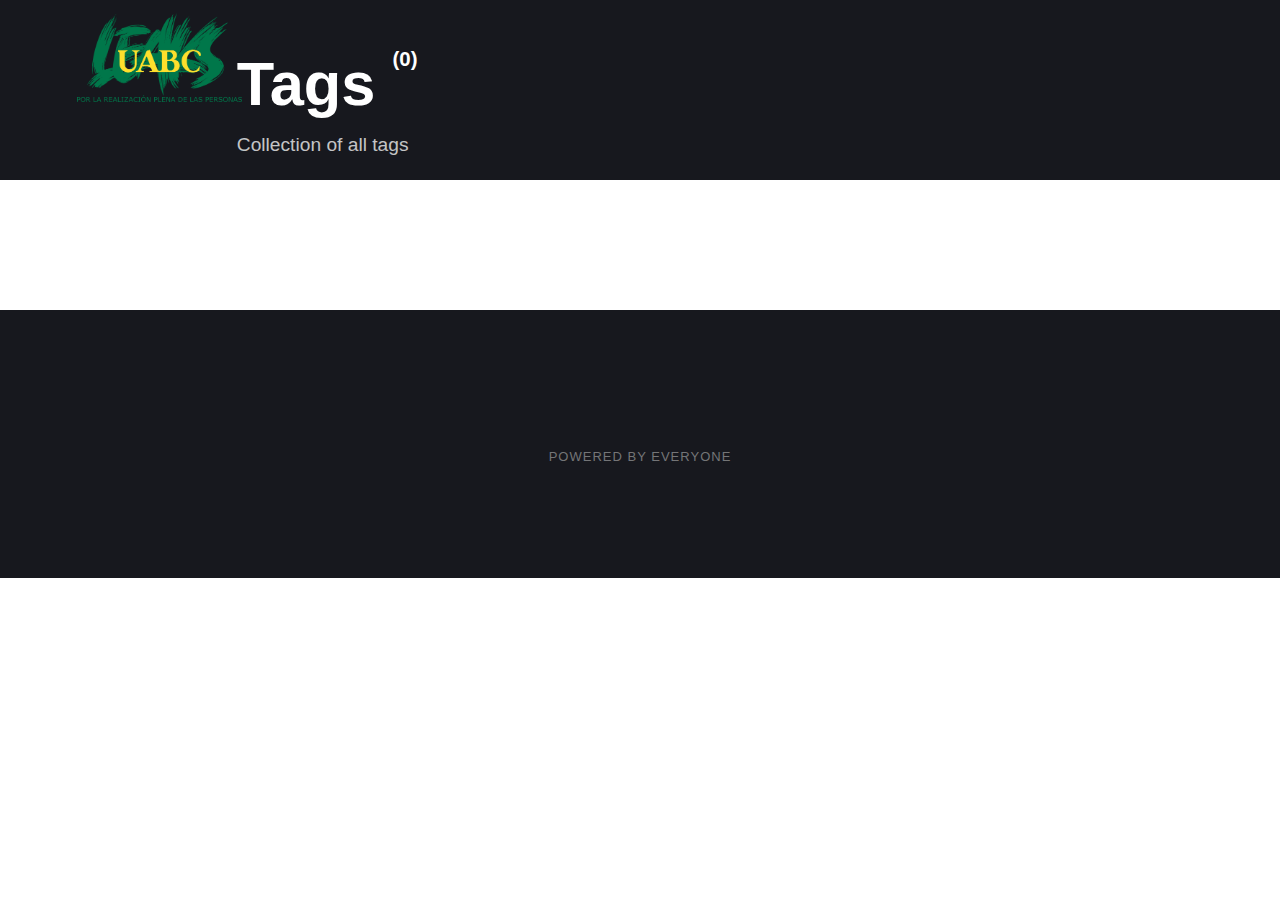
==== tags/index.html @ 0294b1c8 "Updated from Publii" ====
<!DOCTYPE html><html lang="es"><head><meta charset="utf-8"><meta http-equiv="X-UA-Compatible" content="IE=edge"><meta name="viewport" content="width=device-width,initial-scale=1"><title>All tags - Leaks UABC</title><meta name="robots" content="noindex,nofollow"><meta name="generator" content="Publii Open-Source CMS for Static Site"><link rel="alternate" type="application/atom+xml" href="https://leaksuabc.github.io/home/feed.xml"><link rel="alternate" type="application/json" href="https://leaksuabc.github.io/home/feed.json"><meta property="og:title" content="Leaks UABC"><meta property="og:image" content="https://leaksuabc.github.io/home/media/website/NOBACK.png"><meta property="og:site_name" content="Leaks UABC"><meta property="og:description" content=""><meta property="og:url" content="https://leaksuabc.github.io/home/tags/"><meta property="og:type" content="website"><link rel="stylesheet" href="https://leaksuabc.github.io/home/assets/css/style.css?v=14df316bfc99cbe637af041d319c0714"><script type="application/ld+json">{"@context":"http://schema.org","@type":"Organization","name":"Leaks UABC","logo":"https://leaksuabc.github.io/home/media/website/NOBACK.png","url":"https://leaksuabc.github.io/home/"}</script></head><body><div class="site-container"><header class="top" id="js-header"><a class="logo" href="https://leaksuabc.github.io/home/"><img src="https://leaksuabc.github.io/home/media/website/NOBACK.png" alt="Leaks UABC" width="458" height="247"></a></header><main><div class="hero"><header class="hero__content"><div class="wrapper"><h1>Tags <sup>(0)</sup></h1><p>Collection of all tags</p></div></header></div><div class="wrapper"><ul class="feed feed--grid"></ul></div></main><footer class="footer"><div class="footer__copyright"><p>Powered by Everyone</p></div><button onclick="backToTopFunction()" id="backToTop" class="footer__bttop" aria-label="Back to top" title="Back to top"><svg><use xlink:href="https://leaksuabc.github.io/home/assets/svg/svg-map.svg#toparrow"/></svg></button></footer></div><script>window.publiiThemeMenuConfig = {    
        mobileMenuMode: 'sidebar',
        animationSpeed: 300,
        submenuWidth: 'auto',
        doubleClickTime: 500,
        mobileMenuExpandableSubmenus: true, 
        relatedContainerForOverlayMenuSelector: '.top',
   };</script><script defer="defer" src="https://leaksuabc.github.io/home/assets/js/scripts.min.js?v=6ca8b60e6534a3888de1205e82df8528"></script><script>var images = document.querySelectorAll('img[loading]');

        for (var i = 0; i < images.length; i++) {
            if (images[i].complete) {
                images[i].classList.add('is-loaded');
            } else {
                images[i].addEventListener('load', function () {
                    this.classList.add('is-loaded');
                }, false);
            }
        }</script></body></html>
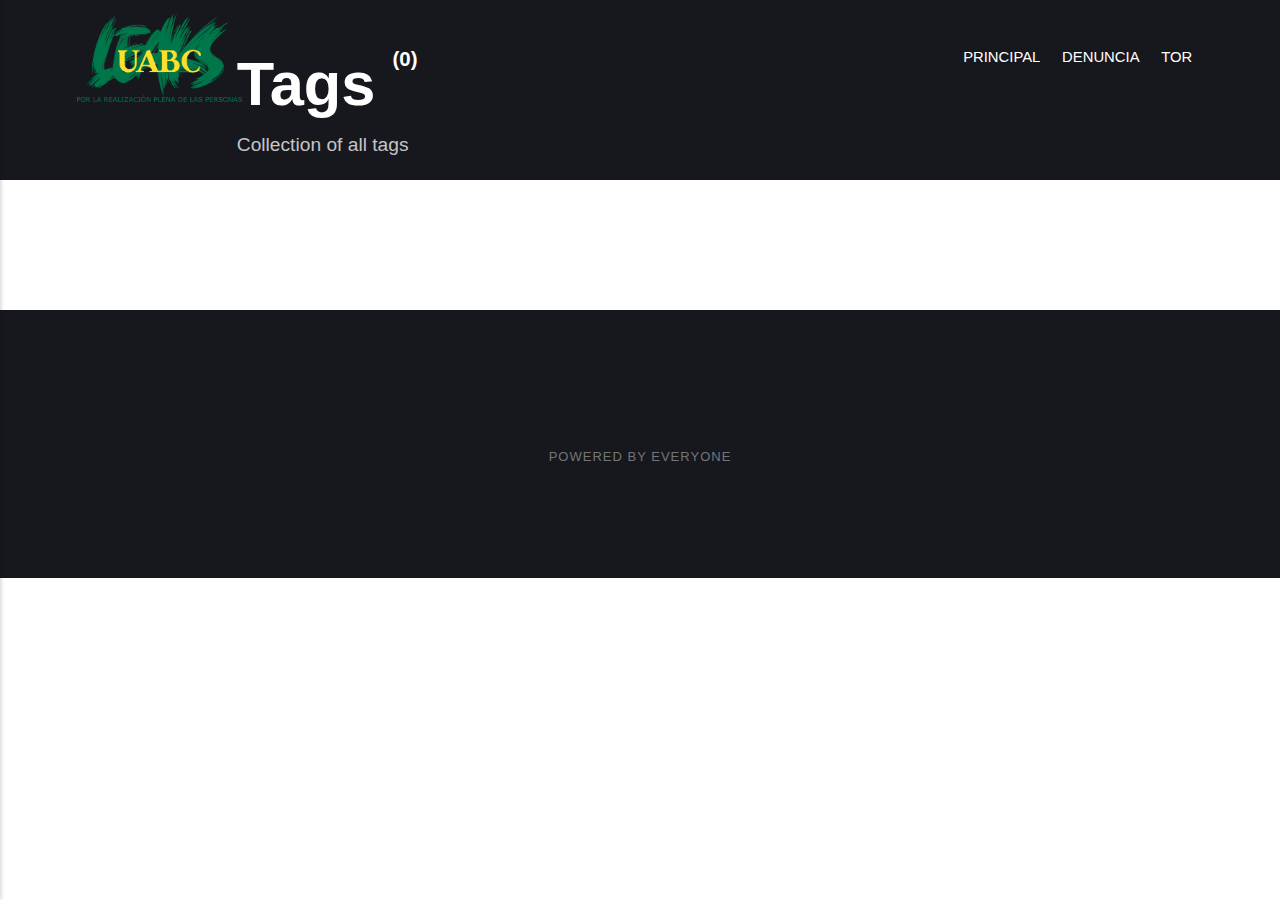
==== commit eb67e6c0: "Updated from Publii" ====
--- a/tags/index.html
+++ b/tags/index.html
@@ -1,4 +1,4 @@
-<!DOCTYPE html><html lang="es"><head><meta charset="utf-8"><meta http-equiv="X-UA-Compatible" content="IE=edge"><meta name="viewport" content="width=device-width,initial-scale=1"><title>All tags - Leaks UABC</title><meta name="robots" content="noindex,nofollow"><meta name="generator" content="Publii Open-Source CMS for Static Site"><link rel="alternate" type="application/atom+xml" href="https://leaksuabc.github.io/home/feed.xml"><link rel="alternate" type="application/json" href="https://leaksuabc.github.io/home/feed.json"><meta property="og:title" content="Leaks UABC"><meta property="og:image" content="https://leaksuabc.github.io/home/media/website/NOBACK.png"><meta property="og:site_name" content="Leaks UABC"><meta property="og:description" content=""><meta property="og:url" content="https://leaksuabc.github.io/home/tags/"><meta property="og:type" content="website"><link rel="stylesheet" href="https://leaksuabc.github.io/home/assets/css/style.css?v=14df316bfc99cbe637af041d319c0714"><script type="application/ld+json">{"@context":"http://schema.org","@type":"Organization","name":"Leaks UABC","logo":"https://leaksuabc.github.io/home/media/website/NOBACK.png","url":"https://leaksuabc.github.io/home/"}</script></head><body><div class="site-container"><header class="top" id="js-header"><a class="logo" href="https://leaksuabc.github.io/home/"><img src="https://leaksuabc.github.io/home/media/website/NOBACK.png" alt="Leaks UABC" width="458" height="247"></a></header><main><div class="hero"><header class="hero__content"><div class="wrapper"><h1>Tags <sup>(0)</sup></h1><p>Collection of all tags</p></div></header></div><div class="wrapper"><ul class="feed feed--grid"></ul></div></main><footer class="footer"><div class="footer__copyright"><p>Powered by Everyone</p></div><button onclick="backToTopFunction()" id="backToTop" class="footer__bttop" aria-label="Back to top" title="Back to top"><svg><use xlink:href="https://leaksuabc.github.io/home/assets/svg/svg-map.svg#toparrow"/></svg></button></footer></div><script>window.publiiThemeMenuConfig = {    
+<!DOCTYPE html><html lang="es"><head><meta charset="utf-8"><meta http-equiv="X-UA-Compatible" content="IE=edge"><meta name="viewport" content="width=device-width,initial-scale=1"><title>All tags - Leaks UABC</title><meta name="robots" content="noindex,nofollow"><meta name="generator" content="Publii Open-Source CMS for Static Site"><link rel="alternate" type="application/atom+xml" href="https://leaksuabc.github.io/home/feed.xml"><link rel="alternate" type="application/json" href="https://leaksuabc.github.io/home/feed.json"><meta property="og:title" content="Leaks UABC"><meta property="og:image" content="https://leaksuabc.github.io/home/media/website/NOBACK.png"><meta property="og:site_name" content="Leaks UABC"><meta property="og:description" content=""><meta property="og:url" content="https://leaksuabc.github.io/home/tags/"><meta property="og:type" content="website"><link rel="stylesheet" href="https://leaksuabc.github.io/home/assets/css/style.css?v=14df316bfc99cbe637af041d319c0714"><script type="application/ld+json">{"@context":"http://schema.org","@type":"Organization","name":"Leaks UABC","logo":"https://leaksuabc.github.io/home/media/website/NOBACK.png","url":"https://leaksuabc.github.io/home/"}</script></head><body><div class="site-container"><header class="top" id="js-header"><a class="logo" href="https://leaksuabc.github.io/home/"><img src="https://leaksuabc.github.io/home/media/website/NOBACK.png" alt="Leaks UABC" width="458" height="247"></a><nav class="navbar js-navbar"><button class="navbar__toggle js-toggle" aria-label="Menu" aria-haspopup="true" aria-expanded="false"><span class="navbar__toggle-box"><span class="navbar__toggle-inner">Menu</span></span></button><ul class="navbar__menu"><li><a href="https://leaksuabc.github.io/home/te-damos-la-bienvenida.html" target="_self">Principal</a></li><li><a href="https://leaksuabc.github.io/home/protocolo-de-denuncia.html" target="_self">Denuncia</a></li><li><a href="https://leaksuabc.github.io/home/que-es-la-red-tor.html" target="_self">TOR</a></li></ul></nav></header><main><div class="hero"><header class="hero__content"><div class="wrapper"><h1>Tags <sup>(0)</sup></h1><p>Collection of all tags</p></div></header></div><div class="wrapper"><ul class="feed feed--grid"></ul></div></main><footer class="footer"><div class="footer__copyright"><p>Powered by Everyone</p></div><button onclick="backToTopFunction()" id="backToTop" class="footer__bttop" aria-label="Back to top" title="Back to top"><svg><use xlink:href="https://leaksuabc.github.io/home/assets/svg/svg-map.svg#toparrow"/></svg></button></footer></div><script>window.publiiThemeMenuConfig = {    
         mobileMenuMode: 'sidebar',
         animationSpeed: 300,
         submenuWidth: 'auto',
